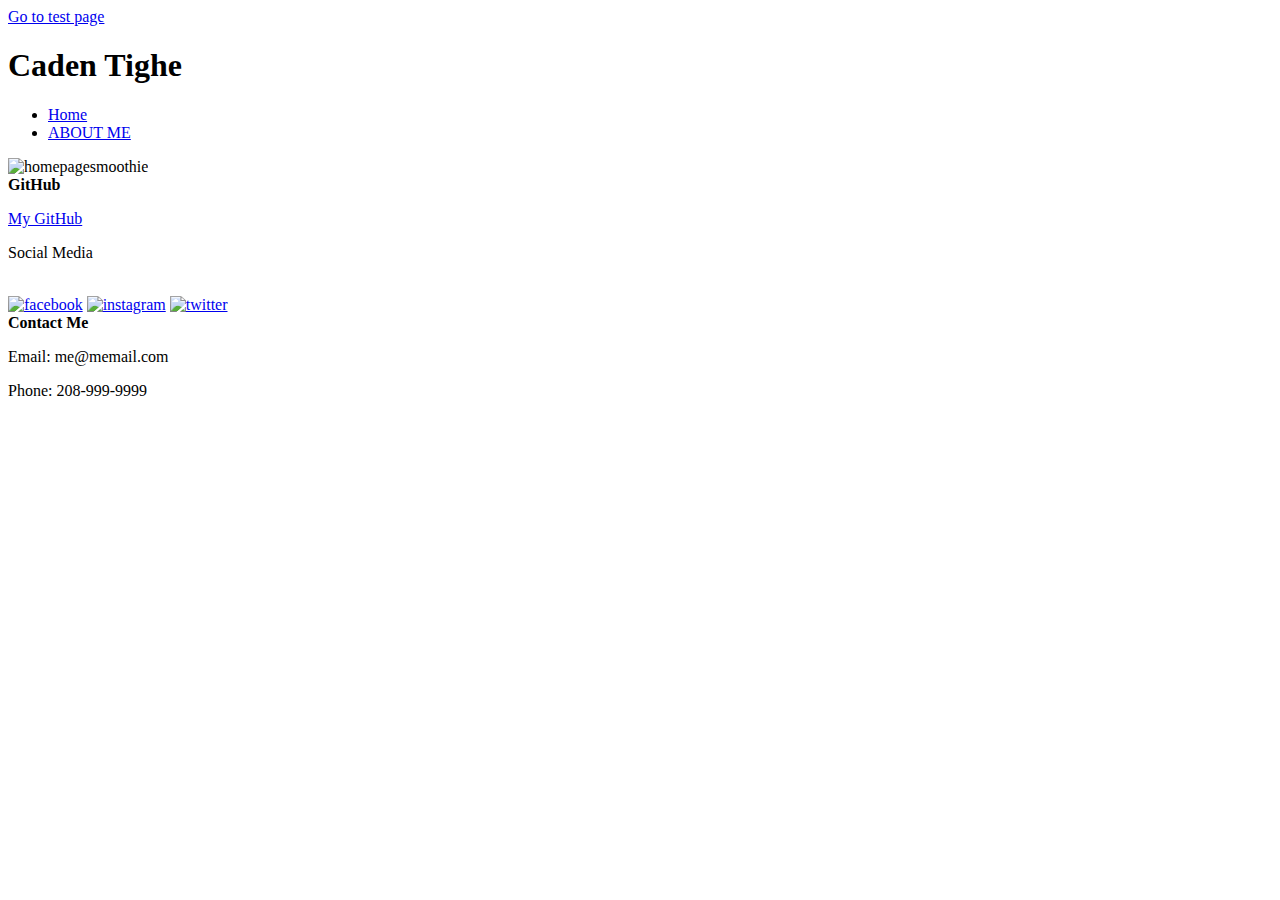
==== index.html @ 19f82b71 "Baby's first commit" ====
<!DOCTYPE html>
<html lang="en">

<head>
  <meta charset="UTF-8">
  <meta http-equiv="X-UA-Compatible" content="IE=edge">
  <meta name="viewport" content="width=device-width, initial-scale=1.0">
  <meta name="description" content="Landing page for Ryker Swensen Fun Site">
  <title>Summer Bootcamp Template</title>
  <link rel="stylesheet" href="https://cdnjs.cloudflare.com/ajax/libs/normalize/8.0.1/normalize.min.css">
  <link rel="stylesheet" href="./styles/style.css">
  <link href="https://fonts.googleapis.com/css2?family=Roboto:wght@100;300;400;500;700&display=swap" rel="stylesheet">
</head>

<body>
  <a href="./pages/test.html">Go to test page</a>
  <header>
    <h1>Caden Tighe</h1>
    <ul>
      <li>
        <a href="./index.html">
          Home
        </a>
      </li>
      <li>
        <a href="./pages/about.html">
          ABOUT ME
        </a>
      </li>
    </ul>
  </header>

  <main>

    <!--Add a picture to your website here.-->
    <img src="./images/me.jpg" alt="homepagesmoothie" id="me">

    <div class="content">
      <!--This is content card 1-->
      <div class="card">
      </div>
      <!--This is content card 2-->
      <div class="card">
      </div>
      <!--This is content card 3-->
      <div class="card">
      </div>
    </div>
  </main>

  <footer>
    <!--Add a link to your GitHub here-->
    <div class="gitHub">
      <b>GitHub</b>
      <p>
        <a href="https://github.com/daWAFFLER/">My GitHub</a>
      </p>
    </div>
    <div class="my_information">
      <p>Social Media</p>
      <br>
      <a href="https://www.facebook.com/" target="_blank"><img src="./images/icons8-facebook-48.png" alt="facebook"></a>
      <a href="https://www.instagram.com/" target="_blank"><img src="./images/icons8-instagram-48.png"
          alt="instagram"></a>
      <a href="https://twitter.com/" target="_blank"><img src="./images/icons8-twitter-48.png" alt="twitter"></a>
    </div>
    <div class="contact">
      <b>Contact Me</b>
      <p>Email: me@memail.com</p>
      <p>Phone: 208-999-9999</p>
    </div>
  </footer>
</body>

</html>
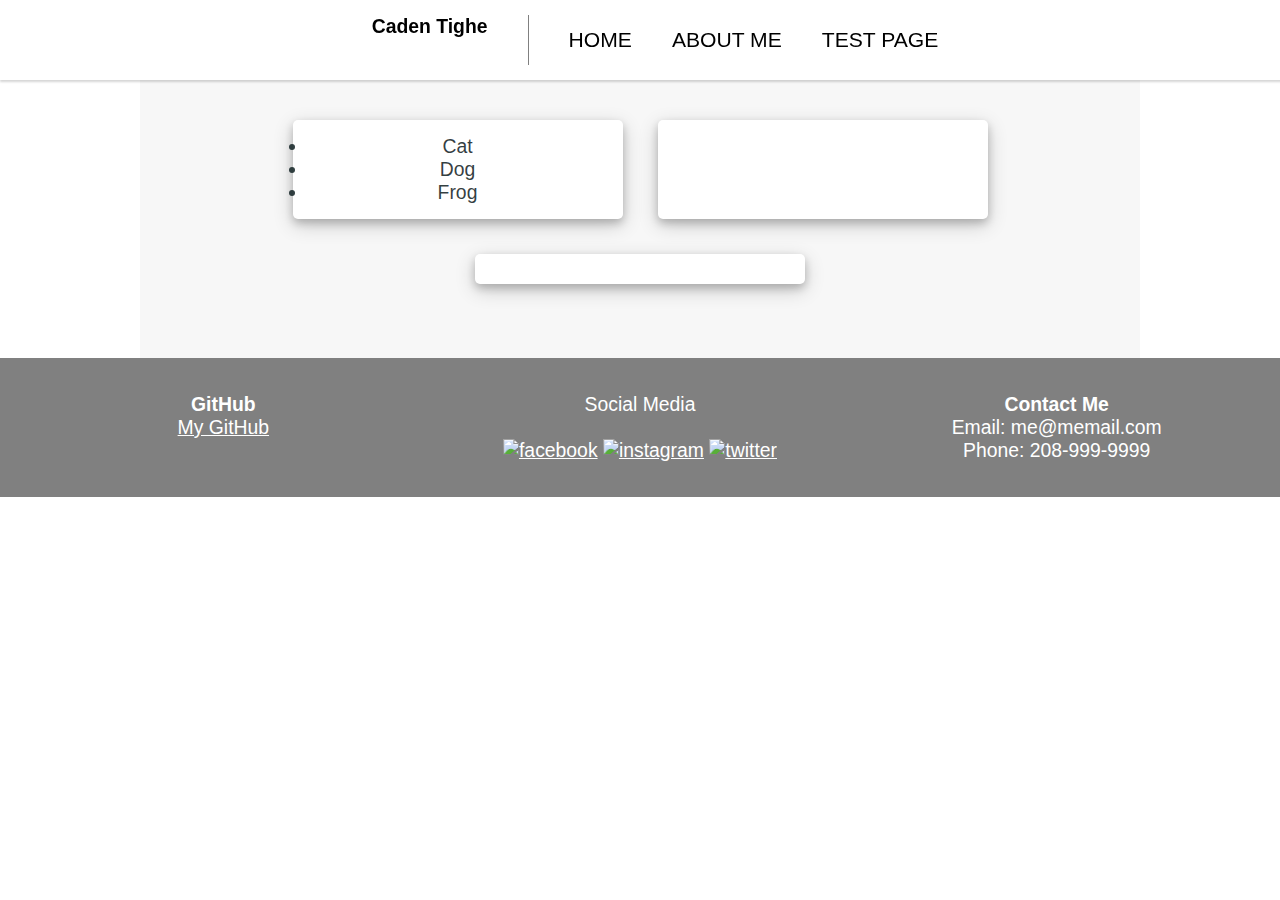
==== commit d1fa1312: "Day 2 Commit" ====
--- a/index.html
+++ b/index.html
@@ -13,13 +13,12 @@
 </head>
 
 <body>
-  <a href="./pages/test.html">Go to test page</a>
   <header>
     <h1>Caden Tighe</h1>
     <ul>
       <li>
         <a href="./index.html">
-          Home
+          HOME
         </a>
       </li>
       <li>
@@ -27,17 +26,33 @@
           ABOUT ME
         </a>
       </li>
+      <li>
+        <a href="./pages/test.html">
+          TEST PAGE
+        </a>
+      </li>
     </ul>
   </header>
 
   <main>
-
+    <br>
     <!--Add a picture to your website here.-->
     <img src="./images/me.jpg" alt="homepagesmoothie" id="me">
 
     <div class="content">
       <!--This is content card 1-->
       <div class="card">
+        <ul>
+          <li>
+            Cat
+          </li>
+          <li>
+            Dog
+          </li>
+          <li>
+            Frog
+          </li>
+        </ul>
       </div>
       <!--This is content card 2-->
       <div class="card">
--- a/styles/style.css
+++ b/styles/style.css
@@ -0,0 +1,171 @@
+* {
+    font-family: sans-serif;
+    margin: 0;
+    padding: 0;
+    font-size: 1.1rem;
+}
+
+h1 {
+    margin: 0;
+}
+
+p {
+    font-weight: 300;
+}
+
+header {
+    position: fixed;
+    box-shadow: 0 2px 2px 0 rgba(0, 0, 0, 0.16);
+    width: 100%;
+    display: flex;
+    flex-direction: row;
+    background-color: white;
+    font-weight: 300;
+    padding: 15px;
+    justify-content: center;
+    height: 50px;
+    margin-bottom: 20px;
+}
+
+header h1 {
+    padding-right: 40px;
+    border-right: 1px solid gray;
+}
+
+header ul {
+    display: flex;
+    gap: 40px;
+    list-style-type: none;
+    margin-left: 40px;
+}
+
+header li a {
+    text-decoration: none;
+    color: black;
+    font-size: 1.2rem;
+}
+
+header li {
+    align-self: center;
+    text-decoration: none;
+}
+
+header li :hover {
+    text-decoration: underline;
+    color: #64829b;
+}
+
+.content {
+    padding: 74px 50px;
+    background-color: #f7f7f7;
+    display: flex;
+    gap: 35px;
+    flex-wrap: wrap;
+    justify-content: center;
+}
+
+.card {
+    width: 25%;
+    background-color: white;
+    color: #1e2d2fe8;
+    border-radius: 5px;
+    box-shadow: 0 4px 8px 0 rgba(0, 0, 0, 0.2), 0 6px 20px 0 rgba(0, 0, 0, 0.19);
+    text-align: center;
+    padding: 15px;
+    min-width: 300px;
+}
+
+.card h2 {
+    font-size: 1.5em;
+}
+
+button {
+    width: 50%;
+    background-color: gray;
+    color: white;
+    padding: 12px 0;
+    border: none;
+    border-radius: 4px;
+    cursor: pointer;
+}
+
+footer {
+    background-color: gray;
+    color: white;
+    
+    display: grid;
+    grid-template-columns: 1fr 1fr 1fr;
+    text-align: center;
+    padding: 15px;
+}
+
+footer a {
+    color: white;
+}
+
+footer div {
+    margin: 20px;
+}
+
+@media screen and (max-width: 800px) {
+    footer {
+        grid-template-columns: 1fr;
+    }
+}
+
+@media screen and (max-width: 750px) {
+    footer {
+        grid-template-columns: 1fr;
+    }
+    header {
+        flex-direction: column;
+    }
+    header * {
+        margin: 0 auto;
+        text-align: center;
+        padding: 0;
+    }
+    header h1 {
+        border: none;
+        padding: 0;
+    }
+    header ul {
+        margin: 0 auto;
+    }
+    .content {
+        flex-direction: column;
+        margin: 0 auto;
+        padding: 20px 0;
+    }
+    .card {
+        margin: 0 auto;
+    }
+    #homepage_fruit {
+        margin-top: 100px;
+    }
+    .info {
+        margin-top: 100px;
+    }
+    .business_information {
+        grid-row: 3;
+    }
+}
+
+ul {
+    text-align: center;
+    <!-- list-style-position: inside; -->
+}
+
+.no_bullets {
+  list-style-type: none;
+}
+
+.page_title {
+  text-align: center;
+  width: 100%;
+}
+
+main {
+  max-width: 1000px;
+  margin: auto;
+}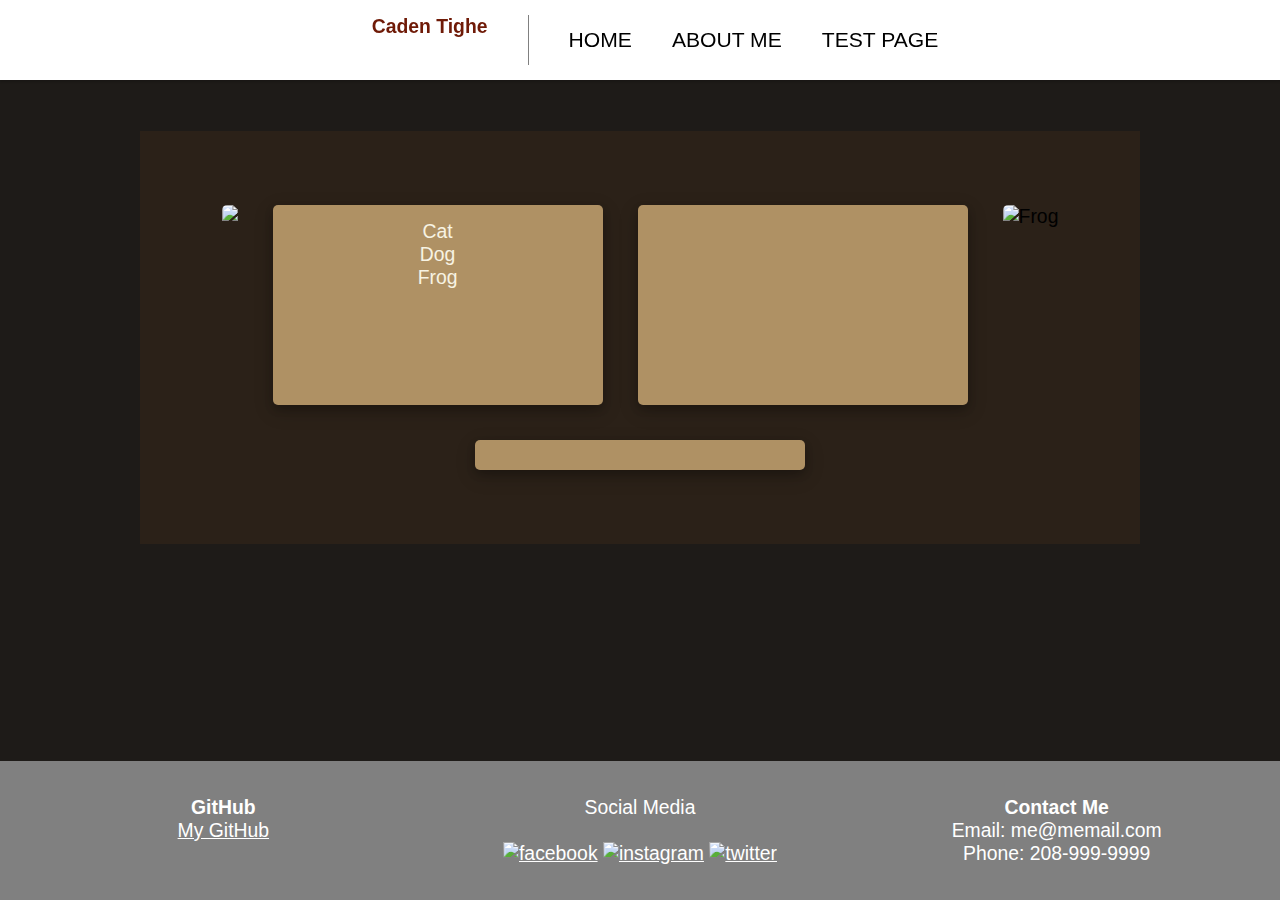
==== commit af2c8413: "Dawn of the Third Day" ====
--- a/index.html
+++ b/index.html
@@ -37,12 +37,12 @@
   <main>
     <br>
     <!--Add a picture to your website here.-->
-    <img src="./images/me.jpg" alt="homepagesmoothie" id="me">
-
+    
     <div class="content">
+      <img class="homeimage" src="https://static01.nyt.com/images/2021/09/14/science/07CAT-STRIPES/07CAT-STRIPES-mediumSquareAt3X-v2.jpg" height="200px">
       <!--This is content card 1-->
       <div class="card">
-        <ul>
+        <ul class="no_bullets">
           <li>
             Cat
           </li>
@@ -57,6 +57,7 @@
       <!--This is content card 2-->
       <div class="card">
       </div>
+      <img class="homeimage" src="https://cdna.artstation.com/p/assets/images/images/002/387/348/large/jason-kang-gitrog-monster-web-version2.jpg?1461131208" alt="Frog" id="me" height="200px">
       <!--This is content card 3-->
       <div class="card">
       </div>
--- a/styles/style.css
+++ b/styles/style.css
@@ -1,3 +1,12 @@
+:root {
+  --lion: #af9164;
+  --cosmiclatte: #f7f3e3;
+  --silver: #b3b6b7;
+  --barnred: #6f1a07;
+  --bistre: #2b2118;
+  --eerieblack: #1E1B18
+}
+
 * {
     font-family: sans-serif;
     margin: 0;
@@ -57,7 +66,7 @@
 
 .content {
     padding: 74px 50px;
-    background-color: #f7f7f7;
+    background-color: var(--bistre);
     display: flex;
     gap: 35px;
     flex-wrap: wrap;
@@ -66,8 +75,8 @@
 
 .card {
     width: 25%;
-    background-color: white;
-    color: #1e2d2fe8;
+    background-color: var(--lion);
+    color: var(--cosmiclatte);
     border-radius: 5px;
     box-shadow: 0 4px 8px 0 rgba(0, 0, 0, 0.2), 0 6px 20px 0 rgba(0, 0, 0, 0.19);
     text-align: center;
@@ -81,7 +90,7 @@
 
 button {
     width: 50%;
-    background-color: gray;
+    background-color: var(--barnred);
     color: white;
     padding: 12px 0;
     border: none;
@@ -168,4 +177,37 @@
 main {
   max-width: 1000px;
   margin: auto;
+}
+
+main h1{
+  color: var(--silver);
+}
+
+header h1{
+  color: var(--barnred);
+}
+
+html{
+  background-color: var(--eerieblack);
+}
+
+body {
+  min-height: 100vh;
+  display: flex;
+  flex-direction: column;
+}
+
+footer {
+  margin-top: auto;
+}
+
+.homeimage{
+  border-radius: 5px;
+}
+
+.fixbottom{
+  position: fixed;
+  left: 0;
+  bottom: 0;
+  width: 100%;
 }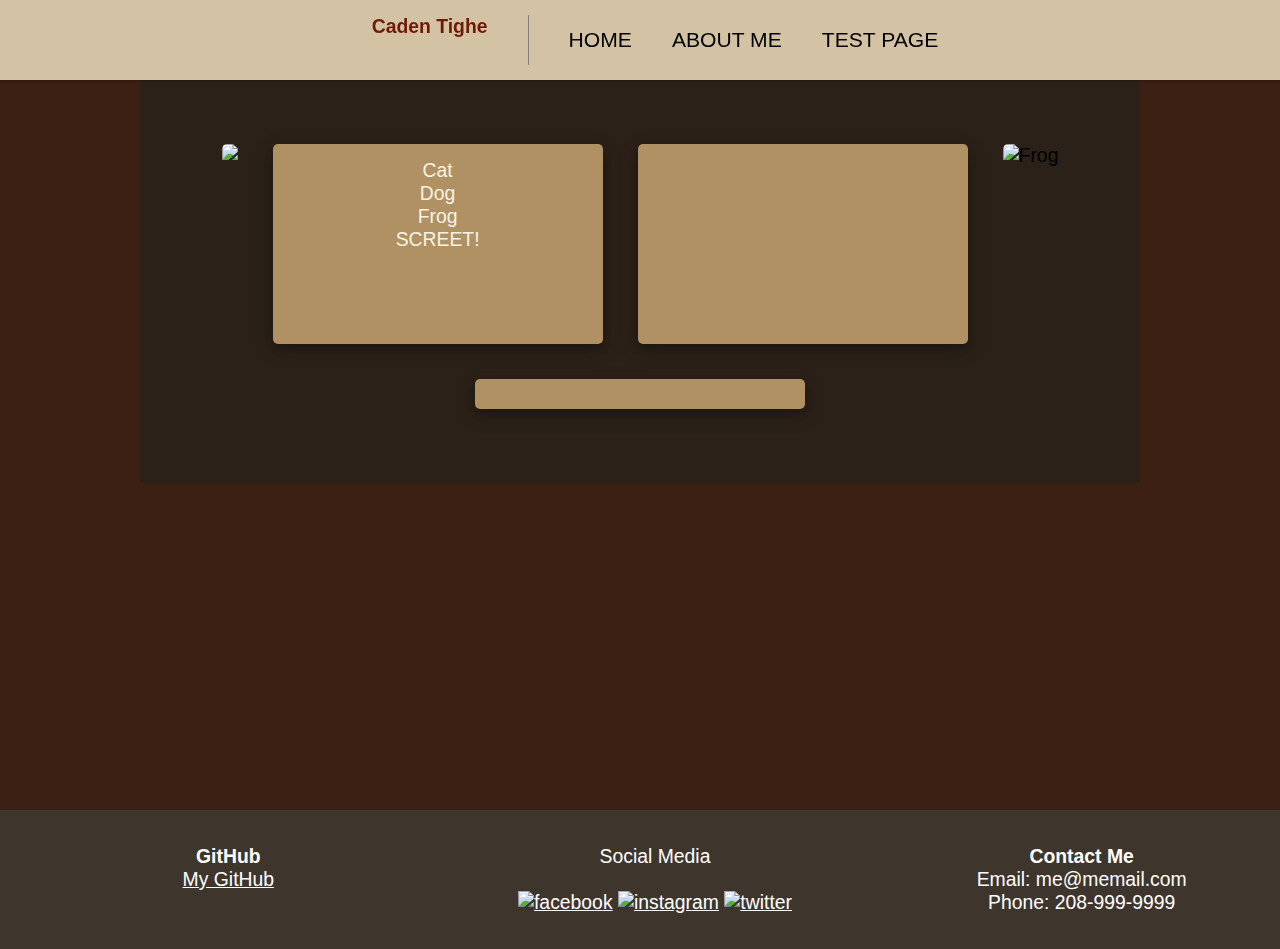
==== commit 1b01fff2: "Third Day Two Electric Boogaloo" ====
--- a/index.html
+++ b/index.html
@@ -35,7 +35,6 @@
   </header>
 
   <main>
-    <br>
     <!--Add a picture to your website here.-->
     
     <div class="content">
@@ -51,6 +50,9 @@
           </li>
           <li>
             Frog
+          </li>
+          <li>
+            SCREET!
           </li>
         </ul>
       </div>
--- a/styles/style.css
+++ b/styles/style.css
@@ -4,7 +4,9 @@
   --silver: #b3b6b7;
   --barnred: #6f1a07;
   --bistre: #2b2118;
-  --eerieblack: #1E1B18
+  --eerieblack: #3c2014;
+  --dun: #d3c2a4;
+  --taupe: #3e352d;
 }
 
 * {
@@ -28,7 +30,7 @@
     width: 100%;
     display: flex;
     flex-direction: row;
-    background-color: white;
+    background-color: var(--dun);
     font-weight: 300;
     padding: 15px;
     justify-content: center;
@@ -99,7 +101,7 @@
 }
 
 footer {
-    background-color: gray;
+    background-color: var(--taupe);
     color: white;
     
     display: grid;
@@ -176,7 +178,9 @@
 
 main {
   max-width: 1000px;
-  margin: auto;
+  margin-left: auto;
+  margin-right: auto;
+  margin-top: 70px;
 }
 
 main h1{
@@ -205,9 +209,17 @@
   border-radius: 5px;
 }
 
-.fixbottom{
+/*footer{
   position: fixed;
   left: 0;
   bottom: 0;
   width: 100%;
+}*/
+
+footer{
+  position: absolute;
+  top: 90%;
+  width: 100%;
+  text-align: center;
+  font-size: 18px;
 }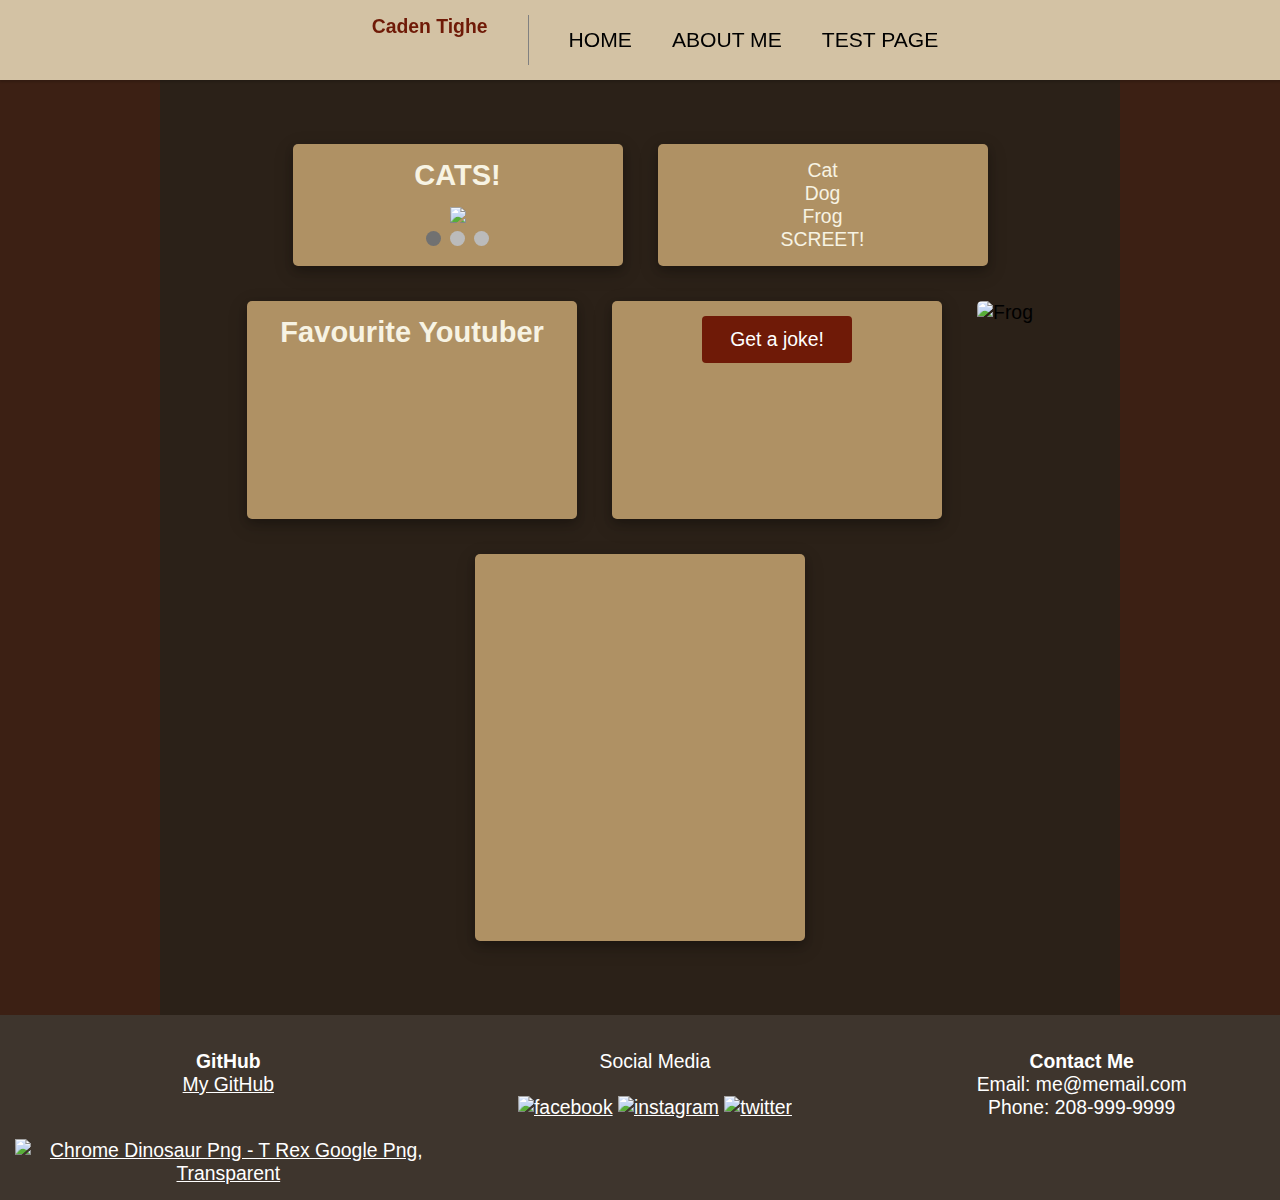
==== commit c20ed895: "Joke Test 1" ====
--- a/index.html
+++ b/index.html
@@ -6,6 +6,8 @@
   <meta http-equiv="X-UA-Compatible" content="IE=edge">
   <meta name="viewport" content="width=device-width, initial-scale=1.0">
   <meta name="description" content="Landing page for Ryker Swensen Fun Site">
+  <script src="./scripts/slide.js" defer></script>
+  <script src="./scripts/dadJoke.js" defer></script>
   <title>Summer Bootcamp Template</title>
   <link rel="stylesheet" href="https://cdnjs.cloudflare.com/ajax/libs/normalize/8.0.1/normalize.min.css">
   <link rel="stylesheet" href="./styles/style.css">
@@ -36,9 +38,31 @@
 
   <main>
     <!--Add a picture to your website here.-->
-    
     <div class="content">
-      <img class="homeimage" src="https://static01.nyt.com/images/2021/09/14/science/07CAT-STRIPES/07CAT-STRIPES-mediumSquareAt3X-v2.jpg" height="200px">
+          <!-- Slideshow container -->
+        <div class="card"> 
+    <div class="slideshow-container">
+      <h2>CATS!</h2>
+      <!-- Full-width images with number and caption text -->
+      <div class="mySlides">
+      <img src="https://static01.nyt.com/images/2021/09/14/science/07CAT-STRIPES/07CAT-STRIPES-mediumSquareAt3X-v2.jpg" width="200px">
+      </div> 
+      <div class="mySlides">
+      <img src="https://images.fineartamerica.com/images/artworkimages/mediumlarge/3/cute-snowshoe-cat-square-elisabeth-lucas.jpg" width="200px">
+      </div>
+  
+      <div class="mySlides">
+      <img src="https://play-lh.googleusercontent.com/O8mvDQlw4AwmGfUrh4lviZD_PwwhRHz2etA25F77SbXrm3qEHOt2826aNkKar4D0yw" width="200px">
+      </div>
+    <div style="text-align: center;">
+      <span class="dot" onclick="currentSlide(1)"></span>
+      <span class="dot" onclick="currentSlide(2)"></span>
+      <span class="dot" onclick="currentSlide(3)"></span>
+  </div>
+  </div>
+  </div>
+  <!-- The dots/circles -->
+
       <!--This is content card 1-->
       <div class="card">
         <ul class="no_bullets">
@@ -58,12 +82,32 @@
       </div>
       <!--This is content card 2-->
       <div class="card">
+        <h2>
+          Favourite Youtuber
+        </h2>
+        <iframe class="video" src="https://www.youtube.com/embed/qHpLCsZ2fTs" title="YouTube video player" frameborder="0" allow="accelerometer; autoplay; clipboard-write; encrypted-media; gyroscope; picture-in-picture; web-share" allowfullscreen></iframe>
       </div>
-      <img class="homeimage" src="https://cdna.artstation.com/p/assets/images/images/002/387/348/large/jason-kang-gitrog-monster-web-version2.jpg?1461131208" alt="Frog" id="me" height="200px">
+      <div class="card">
+          <button onclick="newJoke()">Get a joke!</button>
+      </div>
+      <img class="homeimage" src="https://cdna.artstation.com/p/assets/images/images/002/387/348/large/jason-kang-gitrog-monster-web-version2.jpg?1461131208" alt="Frog" id="me" height="200px"> 
       <!--This is content card 3-->
-      <div class="card">
-      </div>
-    </div>
+  <div class="card">    
+   <iframe style="border-radius:12px"
+     src="https://open.spotify.com/embed/playlist/43nNo8bqXImq4G2hEYo7Bm?utm_source=generator" 
+    width="100%" 
+    height="352" 
+    frameBorder="0" 
+    allowfullscreen="" 
+    allow="autoplay; 
+    clipboard-write; 
+    encrypted-media; 
+    fullscreen; 
+    picture-in-picture" 
+    loading="lazy">
+  </iframe>
+  </div>
+  </div>
   </main>
 
   <footer>
@@ -87,6 +131,7 @@
       <p>Email: me@memail.com</p>
       <p>Phone: 208-999-9999</p>
     </div>
+    <a href="./pages/dino.html"><img src="https://www.kindpng.com/picc/m/108-1085324_chrome-dinosaur-png-t-rex-google-png-transparent.png" alt="Chrome Dinosaur Png - T Rex Google Png, Transparent" width="10px"></a>
   </footer>
 </body>
 
--- a/styles/style.css
+++ b/styles/style.css
@@ -70,6 +70,7 @@
     padding: 74px 50px;
     background-color: var(--bistre);
     display: flex;
+    /* flex-direction: row; */
     gap: 35px;
     flex-wrap: wrap;
     justify-content: center;
@@ -160,6 +161,9 @@
     .business_information {
         grid-row: 3;
     }
+    /* .content{ */
+      /* flex-direction: column; */
+    /* } */
 }
 
 ul {
@@ -177,7 +181,7 @@
 }
 
 main {
-  max-width: 1000px;
+  width: 75%;
   margin-left: auto;
   margin-right: auto;
   margin-top: 70px;
@@ -217,9 +221,45 @@
 }*/
 
 footer{
-  position: absolute;
-  top: 90%;
+  /*position: absolute;*/
+  /*top: 90%;*/
   width: 100%;
   text-align: center;
   font-size: 18px;
-}+}
+
+.video{
+  width: 95%;
+}
+
+/* Slideshow container */
+  .slideshow-container {
+      max-width: 100%;
+    }
+    
+    /* Hide the images by default */
+    .mySlides {
+      display: none;
+    }
+  
+    .mySlides img {
+      margin-top: 5%;
+      max-width: 90%;
+      max-height: 90%;
+    }
+    
+    /* The dots/bullets/indicators */
+    .dot {
+      cursor: pointer;
+      height: 15px;
+      width: 15px;
+      margin: 0 2px;
+      background-color: #bbb;
+      border-radius: 50%;
+      display: inline-block;
+      transition: background-color 0.6s ease;
+    }
+    
+    .active, .dot:hover {
+      background-color: #717171;
+    }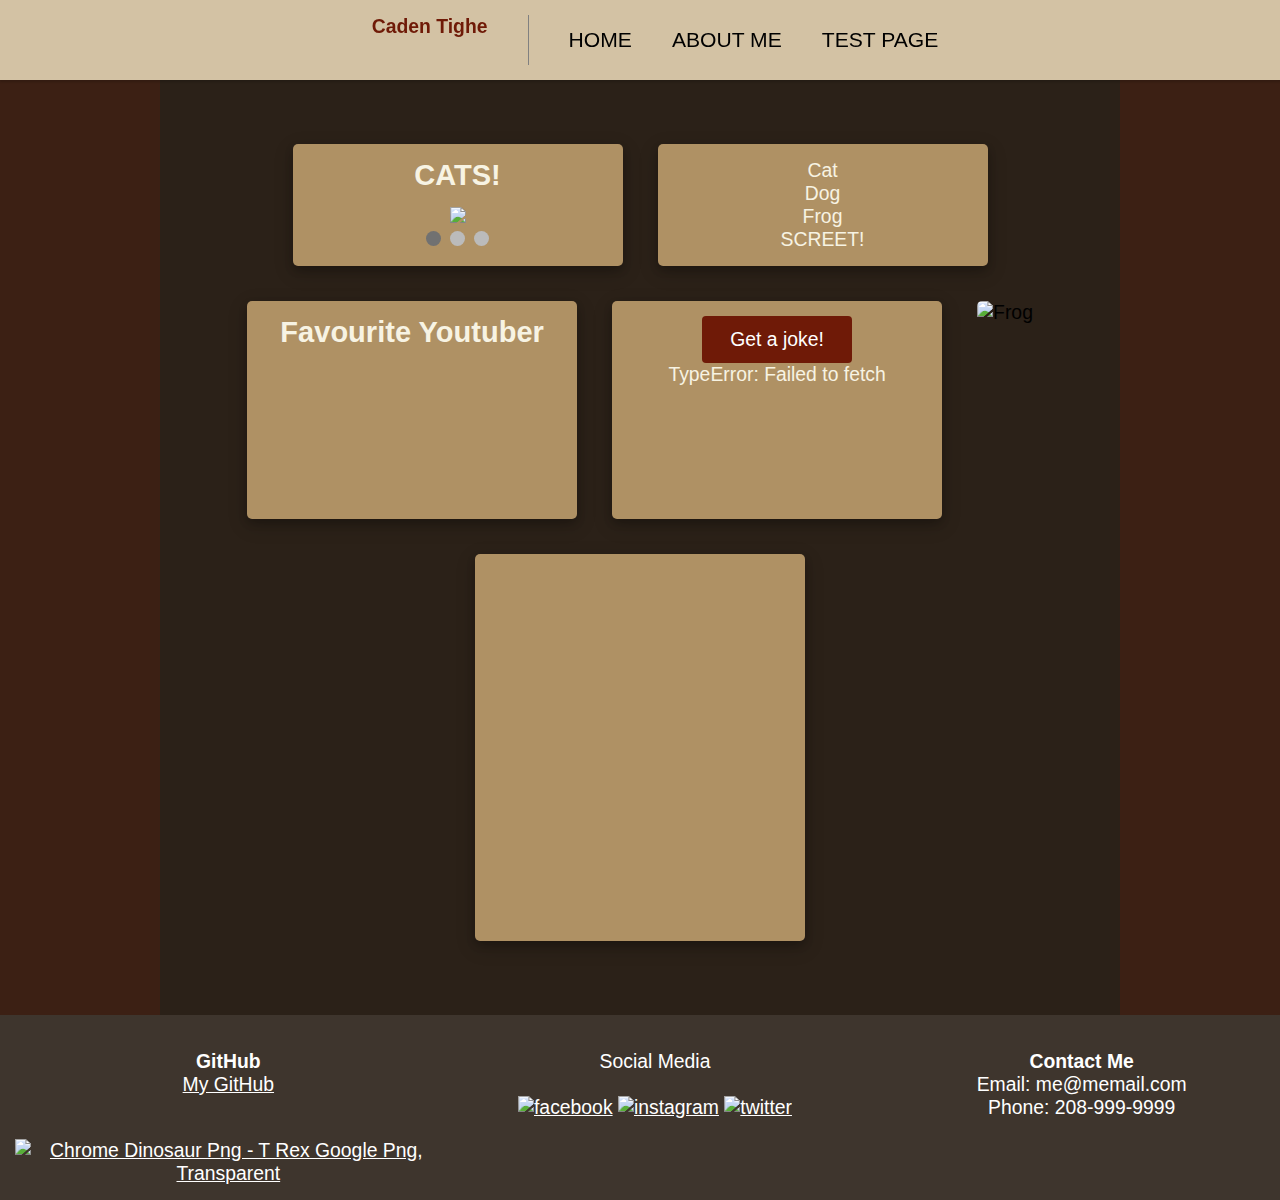
==== commit eb324c0f: "Fixed Joke" ====
--- a/index.html
+++ b/index.html
@@ -39,29 +39,35 @@
   <main>
     <!--Add a picture to your website here.-->
     <div class="content">
-          <!-- Slideshow container -->
-        <div class="card"> 
-    <div class="slideshow-container">
-      <h2>CATS!</h2>
-      <!-- Full-width images with number and caption text -->
-      <div class="mySlides">
-      <img src="https://static01.nyt.com/images/2021/09/14/science/07CAT-STRIPES/07CAT-STRIPES-mediumSquareAt3X-v2.jpg" width="200px">
-      </div> 
-      <div class="mySlides">
-      <img src="https://images.fineartamerica.com/images/artworkimages/mediumlarge/3/cute-snowshoe-cat-square-elisabeth-lucas.jpg" width="200px">
+      <!-- Slideshow container -->
+      <div class="card">
+        <div class="slideshow-container">
+          <h2>CATS!</h2>
+          <!-- Full-width images with number and caption text -->
+          <div class="mySlides">
+            <img
+              src="https://static01.nyt.com/images/2021/09/14/science/07CAT-STRIPES/07CAT-STRIPES-mediumSquareAt3X-v2.jpg"
+              width="200px">
+          </div>
+          <div class="mySlides">
+            <img
+              src="https://images.fineartamerica.com/images/artworkimages/mediumlarge/3/cute-snowshoe-cat-square-elisabeth-lucas.jpg"
+              width="200px">
+          </div>
+
+          <div class="mySlides">
+            <img
+              src="https://play-lh.googleusercontent.com/O8mvDQlw4AwmGfUrh4lviZD_PwwhRHz2etA25F77SbXrm3qEHOt2826aNkKar4D0yw"
+              width="200px">
+          </div>
+          <div style="text-align: center;">
+            <span class="dot" onclick="currentSlide(1)"></span>
+            <span class="dot" onclick="currentSlide(2)"></span>
+            <span class="dot" onclick="currentSlide(3)"></span>
+          </div>
+        </div>
       </div>
-  
-      <div class="mySlides">
-      <img src="https://play-lh.googleusercontent.com/O8mvDQlw4AwmGfUrh4lviZD_PwwhRHz2etA25F77SbXrm3qEHOt2826aNkKar4D0yw" width="200px">
-      </div>
-    <div style="text-align: center;">
-      <span class="dot" onclick="currentSlide(1)"></span>
-      <span class="dot" onclick="currentSlide(2)"></span>
-      <span class="dot" onclick="currentSlide(3)"></span>
-  </div>
-  </div>
-  </div>
-  <!-- The dots/circles -->
+      <!-- The dots/circles -->
 
       <!--This is content card 1-->
       <div class="card">
@@ -85,29 +91,30 @@
         <h2>
           Favourite Youtuber
         </h2>
-        <iframe class="video" src="https://www.youtube.com/embed/qHpLCsZ2fTs" title="YouTube video player" frameborder="0" allow="accelerometer; autoplay; clipboard-write; encrypted-media; gyroscope; picture-in-picture; web-share" allowfullscreen></iframe>
+        <iframe class="video" src="https://www.youtube.com/embed/qHpLCsZ2fTs" title="YouTube video player"
+          frameborder="0"
+          allow="accelerometer; autoplay; clipboard-write; encrypted-media; gyroscope; picture-in-picture; web-share"
+          allowfullscreen></iframe>
       </div>
       <div class="card">
-          <button onclick="newJoke()">Get a joke!</button>
+        <button onclick="newJoke()">Get a joke!</button>
+        <div id="dad-joke"></div>
       </div>
-      <img class="homeimage" src="https://cdna.artstation.com/p/assets/images/images/002/387/348/large/jason-kang-gitrog-monster-web-version2.jpg?1461131208" alt="Frog" id="me" height="200px"> 
+      <img class="homeimage"
+        src="https://cdna.artstation.com/p/assets/images/images/002/387/348/large/jason-kang-gitrog-monster-web-version2.jpg?1461131208"
+        alt="Frog" id="me" height="200px">
       <!--This is content card 3-->
-  <div class="card">    
-   <iframe style="border-radius:12px"
-     src="https://open.spotify.com/embed/playlist/43nNo8bqXImq4G2hEYo7Bm?utm_source=generator" 
-    width="100%" 
-    height="352" 
-    frameBorder="0" 
-    allowfullscreen="" 
-    allow="autoplay; 
+      <div class="card">
+        <iframe style="border-radius:12px"
+          src="https://open.spotify.com/embed/playlist/43nNo8bqXImq4G2hEYo7Bm?utm_source=generator" width="100%"
+          height="352" frameBorder="0" allowfullscreen="" allow="autoplay; 
     clipboard-write; 
     encrypted-media; 
     fullscreen; 
-    picture-in-picture" 
-    loading="lazy">
-  </iframe>
-  </div>
-  </div>
+    picture-in-picture" loading="lazy">
+        </iframe>
+      </div>
+    </div>
   </main>
 
   <footer>
@@ -131,7 +138,9 @@
       <p>Email: me@memail.com</p>
       <p>Phone: 208-999-9999</p>
     </div>
-    <a href="./pages/dino.html"><img src="https://www.kindpng.com/picc/m/108-1085324_chrome-dinosaur-png-t-rex-google-png-transparent.png" alt="Chrome Dinosaur Png - T Rex Google Png, Transparent" width="10px"></a>
+    <a href="./pages/dino.html"><img
+        src="https://www.kindpng.com/picc/m/108-1085324_chrome-dinosaur-png-t-rex-google-png-transparent.png"
+        alt="Chrome Dinosaur Png - T Rex Google Png, Transparent" width="10px"></a>
   </footer>
 </body>
 
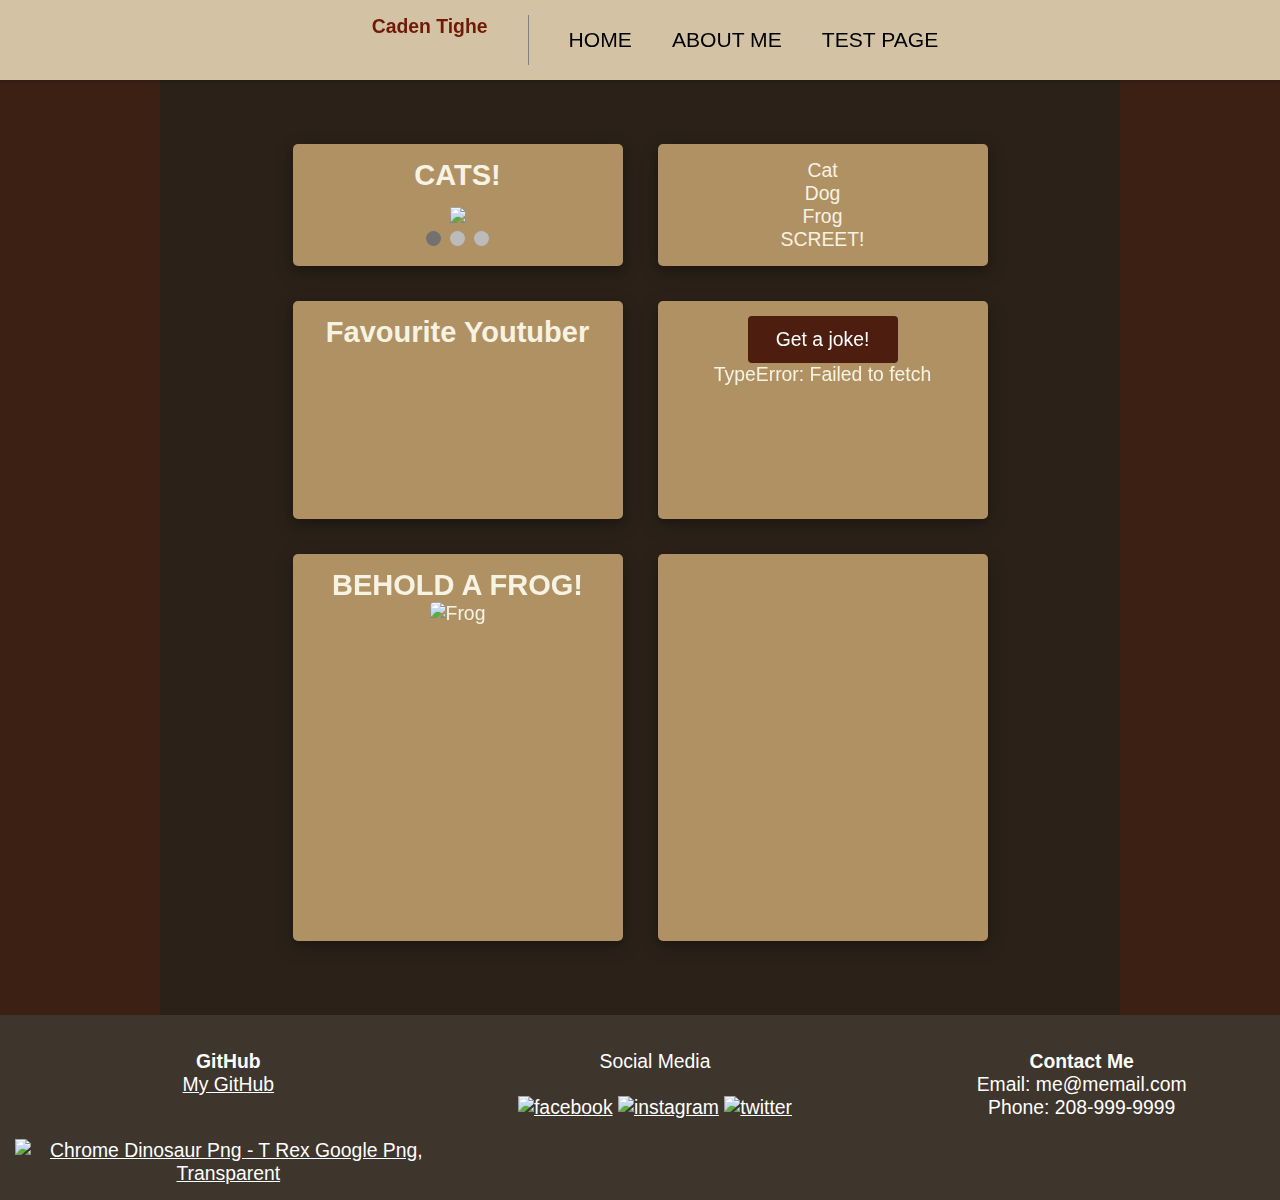
==== commit 252d7d89: "End of day four" ====
--- a/index.html
+++ b/index.html
@@ -100,9 +100,11 @@
         <button onclick="newJoke()">Get a joke!</button>
         <div id="dad-joke"></div>
       </div>
-      <img class="homeimage"
-        src="https://cdna.artstation.com/p/assets/images/images/002/387/348/large/jason-kang-gitrog-monster-web-version2.jpg?1461131208"
+      <div class="card">
+      <h2>BEHOLD A FROG!</h2>
+      <img class="homeimage" src="https://cdna.artstation.com/p/assets/images/images/002/387/348/large/jason-kang-gitrog-monster-web-version2.jpg?1461131208"
         alt="Frog" id="me" height="200px">
+      </div>
       <!--This is content card 3-->
       <div class="card">
         <iframe style="border-radius:12px"
--- a/styles/style.css
+++ b/styles/style.css
@@ -1,12 +1,13 @@
 :root {
-  --lion: #af9164;
-  --cosmiclatte: #f7f3e3;
-  --silver: #b3b6b7;
-  --barnred: #6f1a07;
-  --bistre: #2b2118;
-  --eerieblack: #3c2014;
-  --dun: #d3c2a4;
-  --taupe: #3e352d;
+  --cards: #af9164;
+  --text: #f7f3e3;
+  --header2: #b3b6b7;
+  --header1: #6f1a07;
+  --background: #2b2118;
+  --background2: #3c2014;
+  --heading: #d3c2a4;
+  --footer: #3e352d;
+  --button: #4D1E10;
 }
 
 * {
@@ -30,7 +31,7 @@
     width: 100%;
     display: flex;
     flex-direction: row;
-    background-color: var(--dun);
+    background-color: var(--heading);
     font-weight: 300;
     padding: 15px;
     justify-content: center;
@@ -68,7 +69,7 @@
 
 .content {
     padding: 74px 50px;
-    background-color: var(--bistre);
+    background-color: var(--background);
     display: flex;
     /* flex-direction: row; */
     gap: 35px;
@@ -78,8 +79,8 @@
 
 .card {
     width: 25%;
-    background-color: var(--lion);
-    color: var(--cosmiclatte);
+    background-color: var(--cards);
+    color: var(--text);
     border-radius: 5px;
     box-shadow: 0 4px 8px 0 rgba(0, 0, 0, 0.2), 0 6px 20px 0 rgba(0, 0, 0, 0.19);
     text-align: center;
@@ -93,7 +94,7 @@
 
 button {
     width: 50%;
-    background-color: var(--barnred);
+    background-color: var(--button);
     color: white;
     padding: 12px 0;
     border: none;
@@ -102,7 +103,7 @@
 }
 
 footer {
-    background-color: var(--taupe);
+    background-color: var(--footer);
     color: white;
     
     display: grid;
@@ -188,15 +189,15 @@
 }
 
 main h1{
-  color: var(--silver);
+  color: var(--text);
 }
 
 header h1{
-  color: var(--barnred);
+  color: var(--header1);
 }
 
 html{
-  background-color: var(--eerieblack);
+  background-color: var(--background2);
 }
 
 body {
@@ -211,6 +212,7 @@
 
 .homeimage{
   border-radius: 5px;
+  width: 100%;
 }
 
 /*footer{
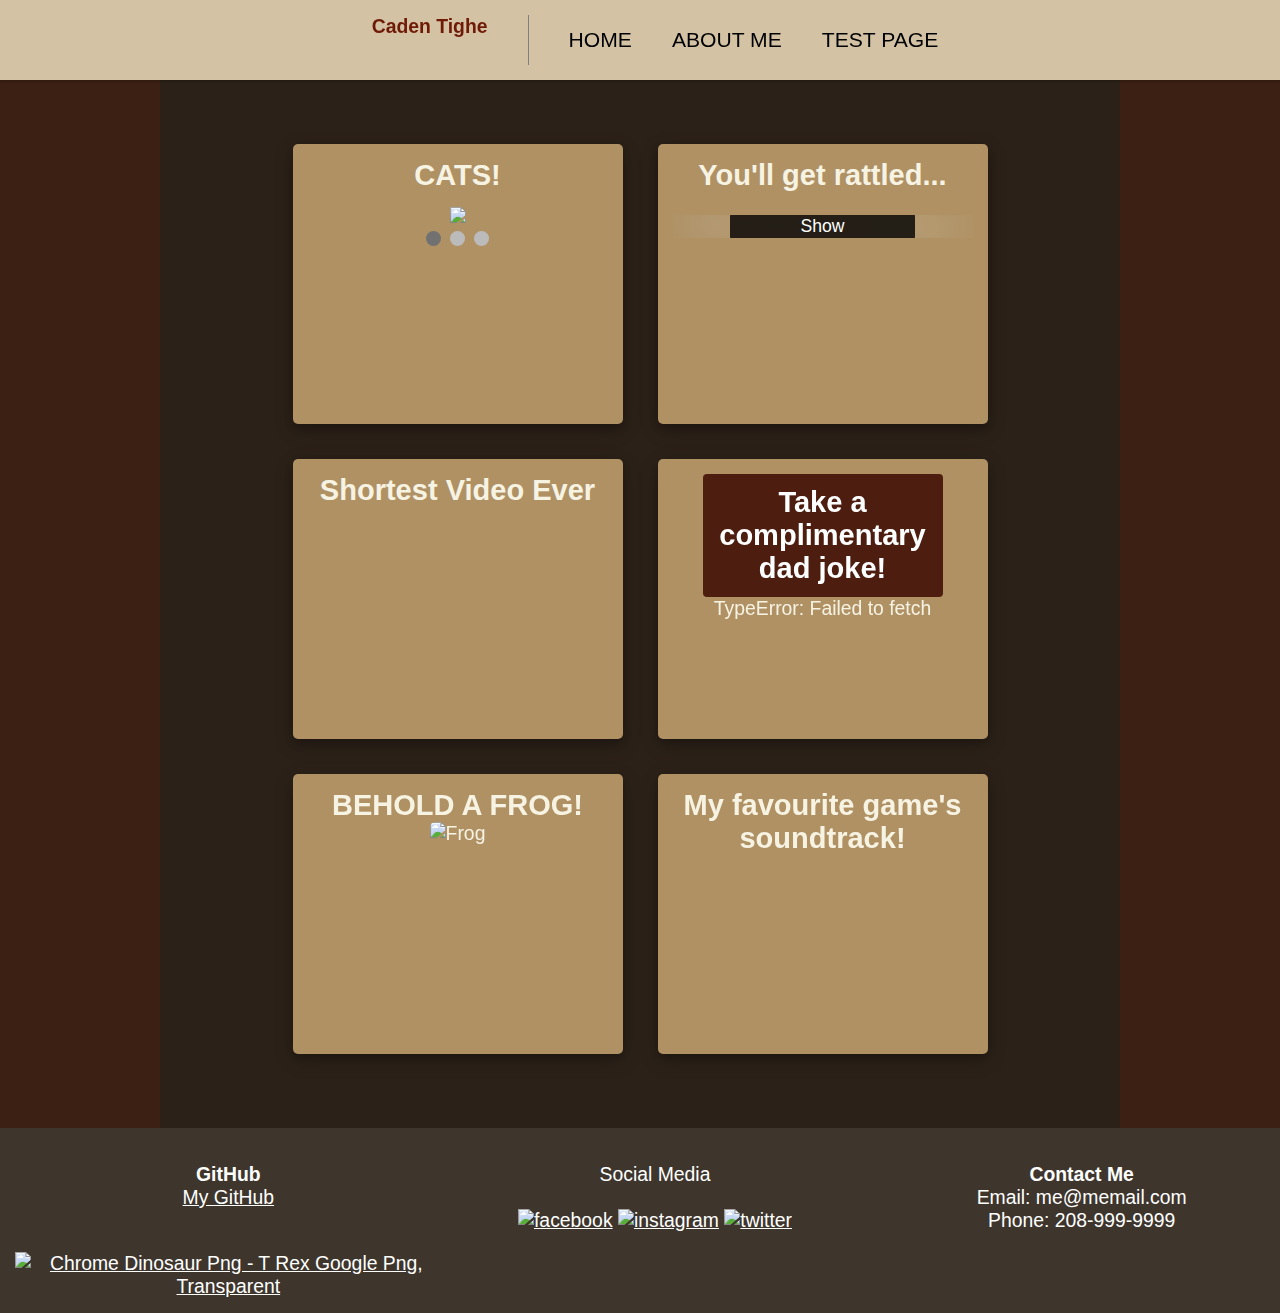
==== commit 159f7274: "The Final Hour" ====
--- a/index.html
+++ b/index.html
@@ -8,9 +8,10 @@
   <meta name="description" content="Landing page for Ryker Swensen Fun Site">
   <script src="./scripts/slide.js" defer></script>
   <script src="./scripts/dadJoke.js" defer></script>
-  <title>Summer Bootcamp Template</title>
+  <title>Behold mortals! My domain!</title>
   <link rel="stylesheet" href="https://cdnjs.cloudflare.com/ajax/libs/normalize/8.0.1/normalize.min.css">
   <link rel="stylesheet" href="./styles/style.css">
+  <link rel="stylesheet" href="./styles/spoiler.css">
   <link href="https://fonts.googleapis.com/css2?family=Roboto:wght@100;300;400;500;700&display=swap" rel="stylesheet">
 </head>
 
@@ -47,18 +48,18 @@
           <div class="mySlides">
             <img
               src="https://static01.nyt.com/images/2021/09/14/science/07CAT-STRIPES/07CAT-STRIPES-mediumSquareAt3X-v2.jpg"
-              width="200px">
+              height="180px">
           </div>
           <div class="mySlides">
             <img
               src="https://images.fineartamerica.com/images/artworkimages/mediumlarge/3/cute-snowshoe-cat-square-elisabeth-lucas.jpg"
-              width="200px">
+              height="180px">
           </div>
 
           <div class="mySlides">
             <img
               src="https://play-lh.googleusercontent.com/O8mvDQlw4AwmGfUrh4lviZD_PwwhRHz2etA25F77SbXrm3qEHOt2826aNkKar4D0yw"
-              width="200px">
+              height="180px">
           </div>
           <div style="text-align: center;">
             <span class="dot" onclick="currentSlide(1)"></span>
@@ -71,33 +72,29 @@
 
       <!--This is content card 1-->
       <div class="card">
-        <ul class="no_bullets">
-          <li>
-            Cat
-          </li>
-          <li>
-            Dog
-          </li>
-          <li>
-            Frog
-          </li>
-          <li>
-            SCREET!
-          </li>
-        </ul>
+        <h2>
+          You'll get rattled...
+        </h2>
+        <br>
+        <div class="spoiler">
+	<input id="spoiler-check" type="checkbox">
+	<img src="https://i.kym-cdn.com/photos/images/original/002/595/427/cb4" alt="Your alt text, very important!" height=100% width=100%>
+	<label for="spoiler-check" class="spoiler-button">Show</label>
+      </div>
       </div>
       <!--This is content card 2-->
       <div class="card">
         <h2>
-          Favourite Youtuber
+          Shortest Video Ever
         </h2>
-        <iframe class="video" src="https://www.youtube.com/embed/qHpLCsZ2fTs" title="YouTube video player"
+        <iframe class="video" src="https://www.youtube.com/embed/tPEE9ZwTmy0" title="YouTube video player"
           frameborder="0"
           allow="accelerometer; autoplay; clipboard-write; encrypted-media; gyroscope; picture-in-picture; web-share"
           allowfullscreen></iframe>
       </div>
       <div class="card">
-        <button onclick="newJoke()">Get a joke!</button>
+        <button onclick="newJoke()"><h2>Take a complimentary dad joke!</h2></button>
+        <br>
         <div id="dad-joke"></div>
       </div>
       <div class="card">
@@ -107,9 +104,12 @@
       </div>
       <!--This is content card 3-->
       <div class="card">
+        <h2>
+          My favourite game's soundtrack!
+        </h2>
         <iframe style="border-radius:12px"
           src="https://open.spotify.com/embed/playlist/43nNo8bqXImq4G2hEYo7Bm?utm_source=generator" width="100%"
-          height="352" frameBorder="0" allowfullscreen="" allow="autoplay; 
+          height="200" frameBorder="0" allowfullscreen="" allow="autoplay; 
     clipboard-write; 
     encrypted-media; 
     fullscreen; 
--- a/styles/style.css
+++ b/styles/style.css
@@ -85,7 +85,8 @@
     box-shadow: 0 4px 8px 0 rgba(0, 0, 0, 0.2), 0 6px 20px 0 rgba(0, 0, 0, 0.19);
     text-align: center;
     padding: 15px;
-    min-width: 300px;
+    width: 300px;
+    height: 250px
 }
 
 .card h2 {
@@ -93,7 +94,7 @@
 }
 
 button {
-    width: 50%;
+    width: 80%;
     background-color: var(--button);
     color: white;
     padding: 12px 0;
@@ -264,4 +265,15 @@
     
     .active, .dot:hover {
       background-color: #717171;
-    }+    }
+
+.rolled {
+  background-image: url("https://media.tenor.com/x8v1oNUOmg4AAAAd/rickroll-roll.gif");
+  background-size: 320px 320px;
+  height: 1000000000px;
+  width: 1000000000px;
+}
+
+header{
+  z-index: 90;
+}--- a/styles/spoiler.css
+++ b/styles/spoiler.css
@@ -0,0 +1,56 @@
+div.spoiler {
+	overflow: hidden;
+	position: relative;
+	margin: 0;
+	padding: 0;
+}
+
+div.spoiler img {
+	vertical-align: bottom;
+	filter: blur(20px) grayscale(100%);
+	transition: 0.3s;
+}
+
+.spoiler-button {
+	position: absolute;
+	top: 0;
+	bottom: 0;
+	left: 0;
+	right: 0;
+	height: 3rem;
+	line-height: 3rem;
+	width: 50%;
+	padding: 0 1rem;
+	font-size: 1rem;
+	margin: auto;
+	background-color: rgba(0,0,0,0.8);
+	color: #FFF;
+	text-align: center;
+	border-radius: 1rem;
+	cursor: pointer;
+}
+
+@media all and (-ms-high-contrast: none), (-ms-high-contrast: active) {
+	.spoiler-button {
+		display: none;
+	}
+}
+
+div.spoiler input {
+	width: 0;
+	height: 0;
+}
+
+div.spoiler input:checked ~ img {
+	filter: none;
+}
+
+div.spoiler input:checked, div.spoiler input:checked ~ label {
+	display: none;
+}
+
+@media all and (-ms-high-contrast: none), (-ms-high-contrast: active) {
+	div.spoiler input, .spoiler-button {
+		display: none;
+	}
+}